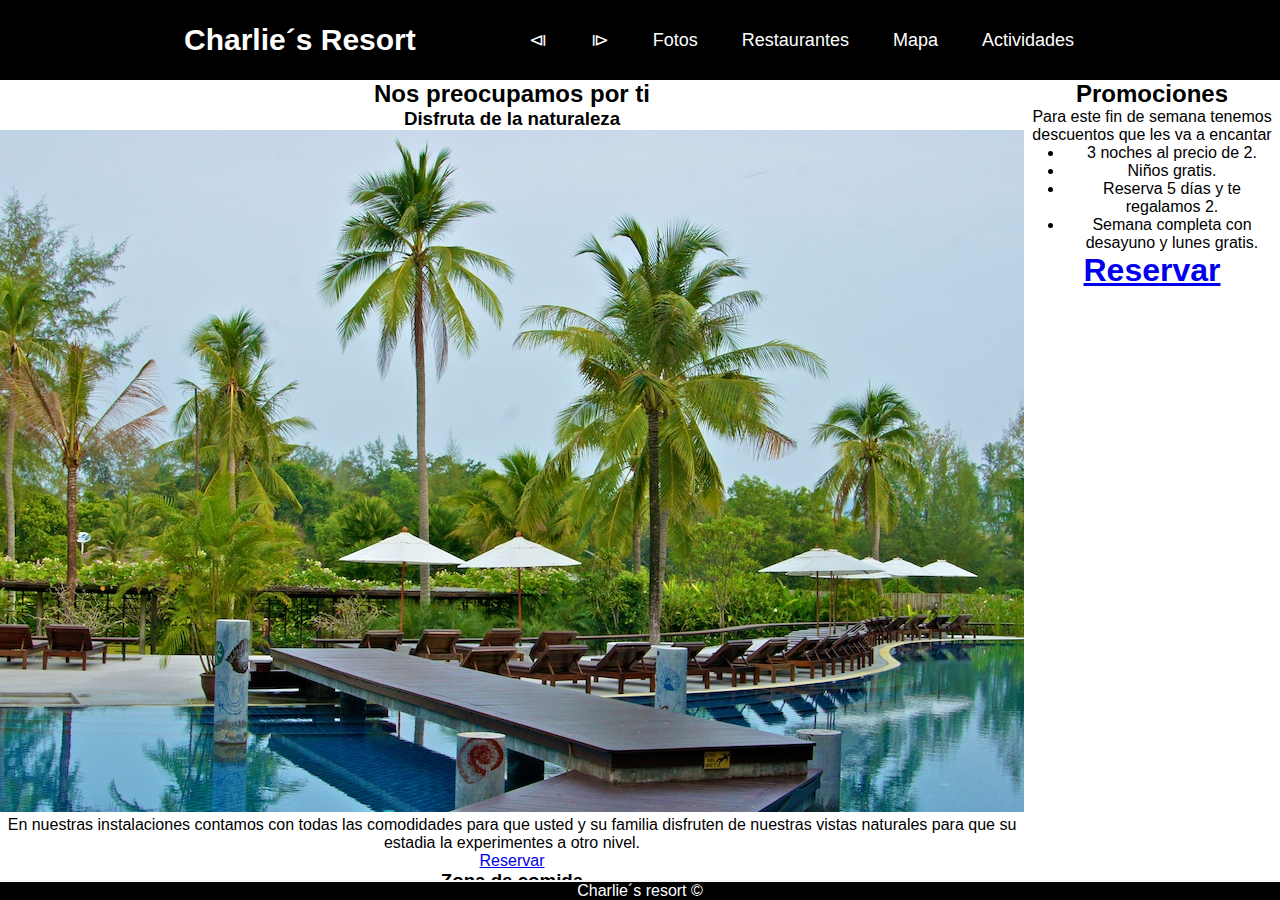
==== src/main/resources/static/index.html @ 9c873c1d "Practica#2" ====
<!DOCTYPE html>
<!-- Practica 2 -->
<html>
    <head>
        <title>Hotel Charlie´s</title>
        <meta charset="UTF-8">    
        <meta name="description" content="  Practica 2"/>
        <meta name="keywords" content="Charlie´s, hotel, alojamiento"/>
        <link href="css/estilos.css" rel="stylesheet" type="text/css"/>
    </head>
    <body>
        <header class="header">
            <nav class="nav">
               <a class="logo nav-link" href="index.html">Charlie´s Resort</a> 
               <ul class="nav-menu">
                   <li class="nav-menu-item"><a class="nav-link nav-menu-link" href="ejemplo6.html">&LeftTriangleBar;</a></li>  
                   <li class="nav-menu-item"><a class="nav-link nav-menu-link" href="ejemplo2.html">&RightTriangleBar;</a></li>
                   <li class="nav-menu-item"><a class="nav-link nav-menu-link" href="audios.html">Fotos</a></li>
                   <li class="nav-menu-item"><a class="nav-link nav-menu-link" href="videos.html">Restaurantes</a></li>
                   <li class="nav-menu-item"><a class="nav-link nav-menu-link" href="iframe.html">Mapa</a></li>
                   <li class="nav-menu-item"><a class="nav-link nav-menu-link" href="formulario.html">Actividades</a></li>
      
               </ul>
            </nav>
            <hr>
        </header>
        <aside class="aside" style="text-align: center; background-color: white; color: black">
            <h2 id="noticia">Promociones</h2>
            <p>Para este fin de semana tenemos descuentos que les va a encantar</p>
            <ul>
            <li>3 noches al precio de 2. </li>
            <li>Niños gratis.</li>
            <li>Reserva 5 días y te regalamos 2.</li>
            <li>Semana completa con desayuno y lunes gratis.</li>
            </ul> 
            <h1 style="text-align: center; background-color: white;color: black"><a href="#">Reservar</a></h1>
        </aside>
        <section class="contenido" style="text-align: center; background-color: white; color: black">
            <h2>Nos preocupamos por ti</h2>
           
            
             <article>
                <header>
                    <h3 class="titulo">Disfruta de la naturaleza</h3>
                </header>
                <figure>
                    <img src="img/hotel1.jpg" alt=""/>
                    <figcaption></figcaption>
                </figure>
                  <p>En nuestras instalaciones contamos con todas las comodidades para que usted y su familia disfruten de nuestras vistas naturales para que su estadia la experimentes a otro nivel. </p>
                  <a href="#">Reservar</a>
            </article>
            
             <article>
                <header>
                    <h3 class="titulo">Zona de comida</h3>
                </header>
                <figure>
                    <img src="img/comedor.jpg" alt=""/>            
                </figure>
                  <p>Contamos con un buffet al adquirir tú reservación de todo incluido.</p>
                  <a href="#">Reservar</a>
            </article>
            
        </section>
        
        <footer class="footer">
            Charlie´s resort &COPY;
        </footer>
    </body>
</html>
---- src/main/resources/static/css/estilos.css ----
*{
    margin: 0;
    box-sizing: border-box;
}


body {
    background-color: whitesmoke;
    font-family: sans-serif;   
    padding: 80px 20px 0 0;
}

.header{
    background-color: black;
    height: 80px;
    position: fixed;
    top: 0;
    left: 0;
    width: 100%;
}

.aside{
    background-color: black; 
    position: fixed;
    top: 80px;
    left: 80%;
    right: 0;
    bottom: 20px;
    width: 20%;
}

.contenido{
    background-color: black; 
    position: fixed;
    top: 80px;
    left: 0;
    right: 20%;
    bottom: 20px;
    overflow: scroll;
}

.footer{
    background-color: black; 
    color: white;
    text-align: center;
    position: fixed;
    left: 0;
    bottom: 0;
    width: 100%
    
}



p {
    color: black;
}

article p {
    color: black;
}

#noticia {
    color:black;
}

.titulo {
    color: black;    
}


.textoCentrado{
    text-align: center;
    
}
.textoDerecha{
    text-align: right;
}

tbody tr:nth-child(odd){
    background-color: black;
    color: white;
    
        
}

tbody tr:nth-child(even){
    background-color: white
}
/*modelo de cajas*/
/*comienza la definicion del menu*/

.nav {
    display: flex;
    justify-content: space-between;
    max-width: 992px;
    margin: 0 auto;
}

.nav-link {
    color: white;
    text-decoration: none;
}

.nav-menu {
    display: flex;
    margin-right: 40px;
    list-style: none;
    line-height: 80px;
}

.nav-menu-item {
    font-size: 18px;
    margin: 0 10px;
}

.nav-menu-link {
    padding: 8px 12px;
    border-radius: 8px;
}

.nav-menu-link:hover {
    background-color: gray;
    font-size: 22px;
    transition: 0.5s;
}

.logo {
   font-size: 30px;
   font-weight: bold;
   padding: 0 40px;
   line-height: 80px;
}
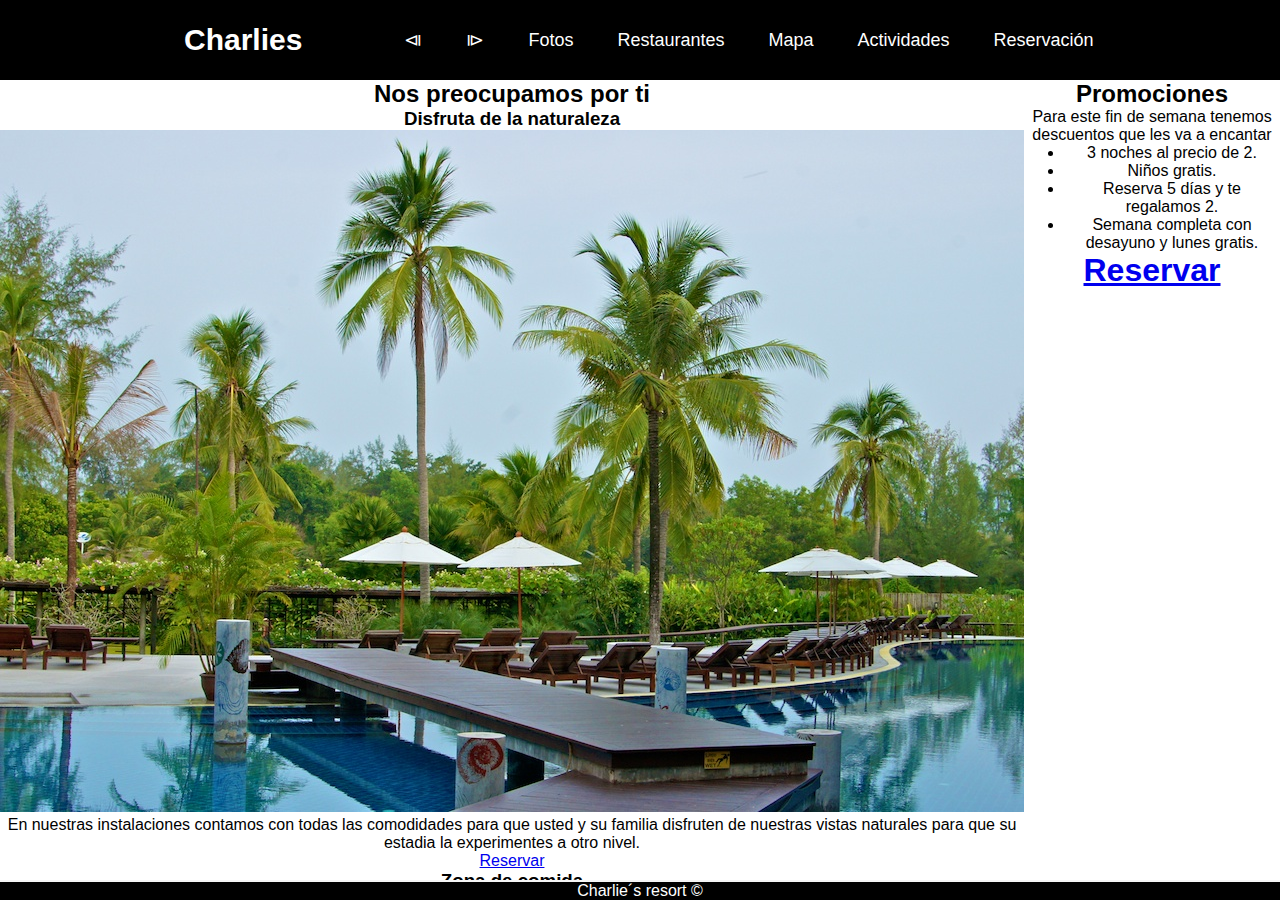
==== commit 00aeccf5: "Practica#2" ====
--- a/src/main/resources/static/index.html
+++ b/src/main/resources/static/index.html
@@ -4,21 +4,22 @@
     <head>
         <title>Hotel Charlie´s</title>
         <meta charset="UTF-8">    
-        <meta name="description" content="  Practica 2"/>
+        <meta name="description" content="Practica 2"/>
         <meta name="keywords" content="Charlie´s, hotel, alojamiento"/>
         <link href="css/estilos.css" rel="stylesheet" type="text/css"/>
     </head>
     <body>
         <header class="header">
             <nav class="nav">
-               <a class="logo nav-link" href="index.html">Charlie´s Resort</a> 
+               <a class="logo nav-link" href="index.html">Charlies </a> 
                <ul class="nav-menu">
-                   <li class="nav-menu-item"><a class="nav-link nav-menu-link" href="ejemplo6.html">&LeftTriangleBar;</a></li>  
-                   <li class="nav-menu-item"><a class="nav-link nav-menu-link" href="ejemplo2.html">&RightTriangleBar;</a></li>
-                   <li class="nav-menu-item"><a class="nav-link nav-menu-link" href="audios.html">Fotos</a></li>
-                   <li class="nav-menu-item"><a class="nav-link nav-menu-link" href="videos.html">Restaurantes</a></li>
-                   <li class="nav-menu-item"><a class="nav-link nav-menu-link" href="iframe.html">Mapa</a></li>
-                   <li class="nav-menu-item"><a class="nav-link nav-menu-link" href="formulario.html">Actividades</a></li>
+                   <li class="nav-menu-item"><a class="nav-link nav-menu-link" href="index.html">&LeftTriangleBar;</a></li>  
+                   <li class="nav-menu-item"><a class="nav-link nav-menu-link" href="fotos.html">&RightTriangleBar;</a></li>
+                   <li class="nav-menu-item"><a class="nav-link nav-menu-link" href="fotos.html">Fotos</a></li>
+                   <li class="nav-menu-item"><a class="nav-link nav-menu-link" href="restint.html">Restaurantes</a></li>
+                   <li class="nav-menu-item"><a class="nav-link nav-menu-link" href="mapa.html">Mapa</a></li>
+                   <li class="nav-menu-item"><a class="nav-link nav-menu-link" href="activ.html">Actividades</a></li>
+                   <li class="nav-menu-item"><a class="nav-link nav-menu-link" href="reserva.html">Reservación</a></li>
       
                </ul>
             </nav>
--- a/src/main/resources/static/css/estilos.css
+++ b/src/main/resources/static/css/estilos.css
@@ -87,8 +87,7 @@
 tbody tr:nth-child(even){
     background-color: white
 }
-/*modelo de cajas*/
-/*comienza la definicion del menu*/
+
 
 .nav {
     display: flex;
